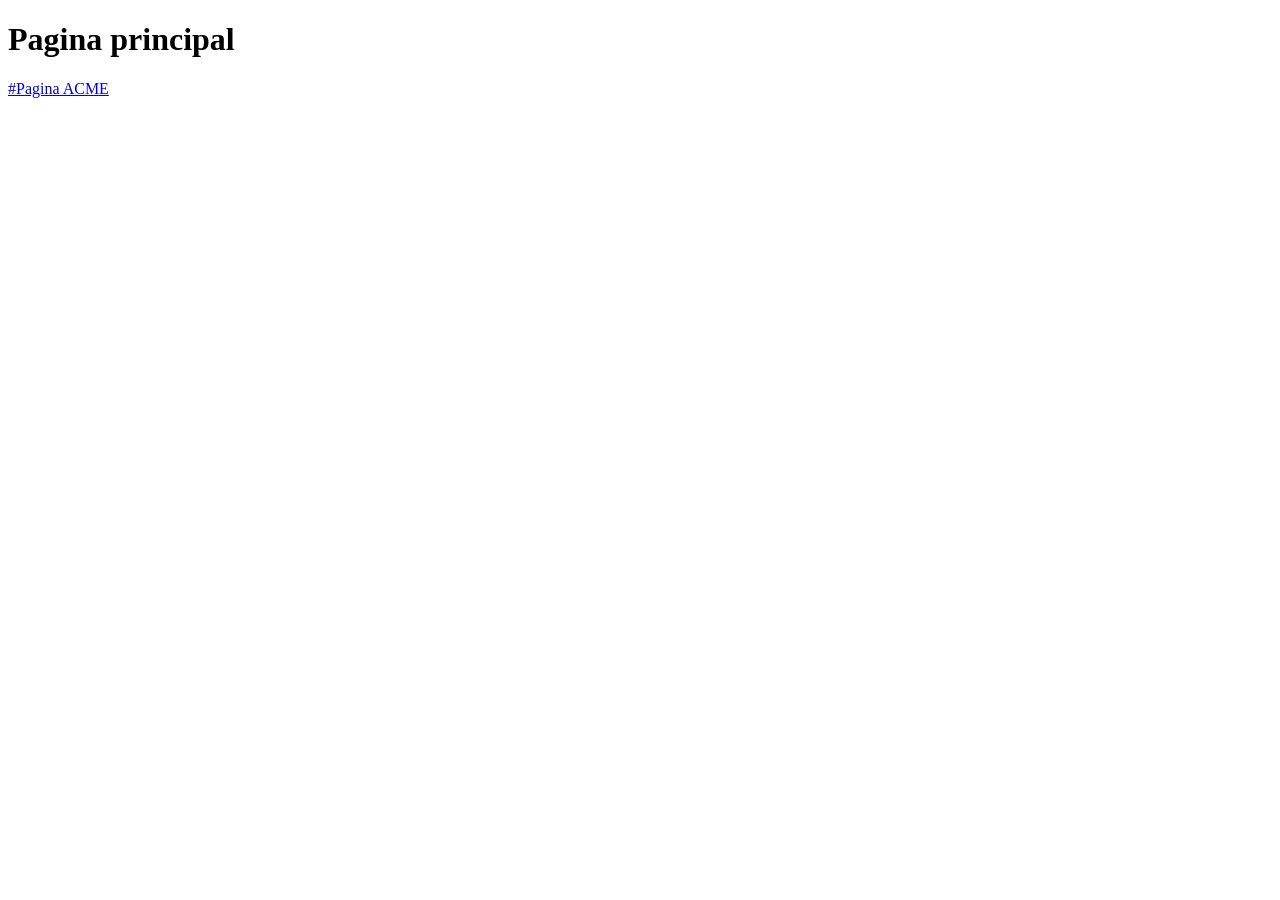
==== index.html @ cb84edf8 "Parcial" ====
<!DOCTYPE html>
<html lang="en">
<head>
    <meta charset="UTF-8">
    <meta http-equiv="X-UA-Compatible" content="IE=edge">
    <meta name="viewport" content="width=device-width, initial-scale=1.0">
    <title>Principal</title>
</head>
<body>
    
    <h1>Pagina principal</h1>
    <a href="/html/ACME.html">#Pagina ACME</a>

</body>
</html>
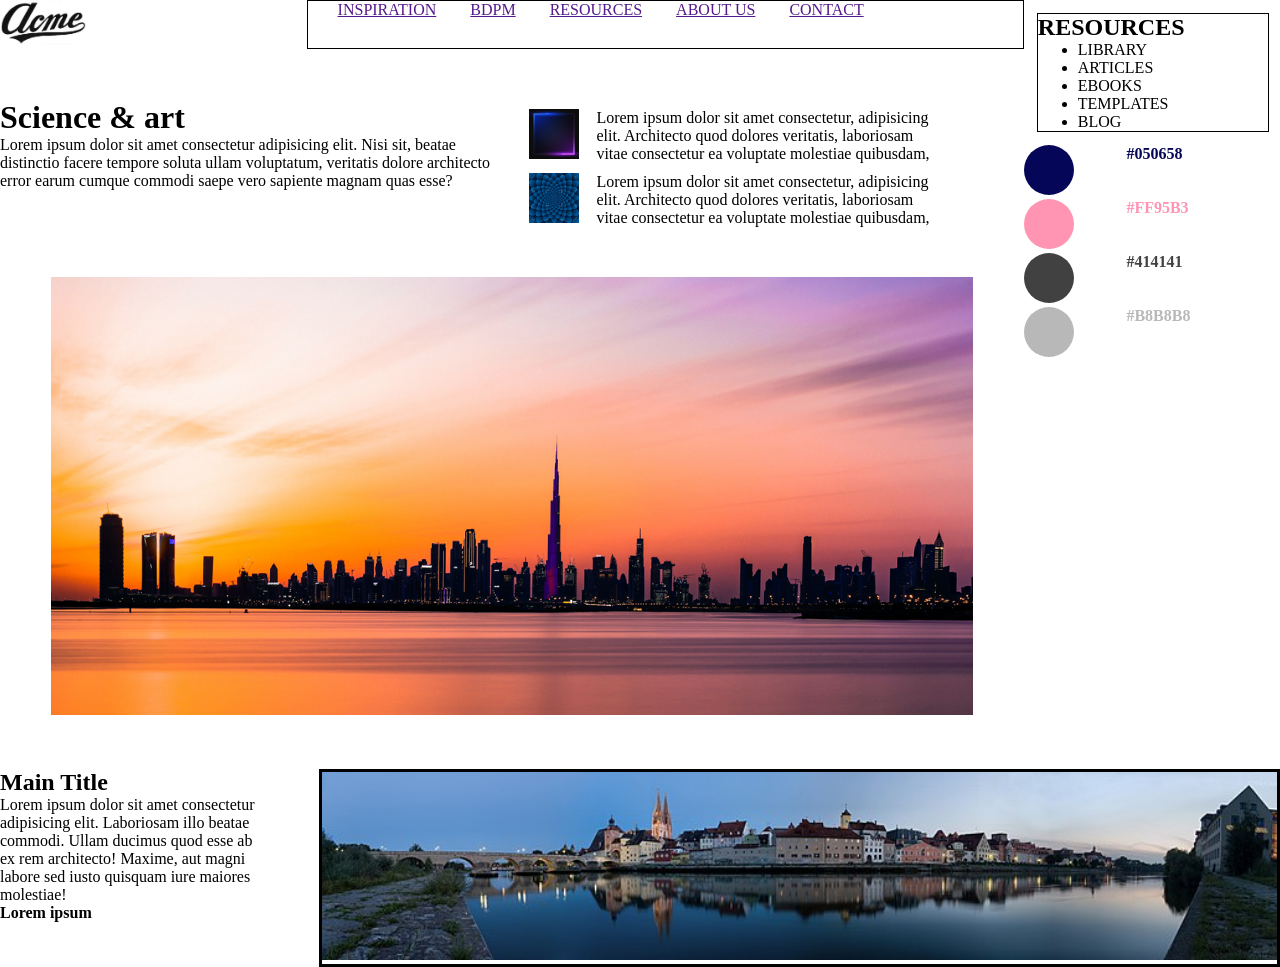
==== commit 17319625: "Actualization" ====
--- a/index.html
+++ b/index.html
@@ -4,12 +4,134 @@
     <meta charset="UTF-8">
     <meta http-equiv="X-UA-Compatible" content="IE=edge">
     <meta name="viewport" content="width=device-width, initial-scale=1.0">
-    <title>Principal</title>
+    <title>ACME</title>
+    <link rel="stylesheet" href="../css/estilo.css">
 </head>
 <body>
+
+    <div class="flexContenedor">
+
+        <div class="divIzquierdo">
+            <div class="flexContenedor">
+
+                <div class="divHeadIzquierdo">
+                    <img src="../recursos/imagenes/logoAcme.jpg" alt="">
+                </div>
+                <div class="divHeadDerecho">
+                    <a href="">INSPIRATION</a>
+                    <a href="">BDPM</a>
+                    <a href="">RESOURCES</a>
+                    <a href="">ABOUT US</a>
+                    <a href="">CONTACT</a>
+                </div>
+
+            </div>
+
+            <div class="flexContenedor">
+
+                <div class="divArticleIzquierdo">
+                    <h1>Science & art</h1>
+                    <p>Lorem ipsum dolor sit amet consectetur adipisicing elit. Nisi sit, beatae distinctio facere tempore soluta ullam voluptatum, veritatis dolore architecto error earum cumque commodi saepe vero sapiente magnam quas esse?</p>
+                </div>
+                <div class="divArticleDerecho">
+                    
+                    <div class="flexContenedor">
+
+                        <div class="divArticleDerechoHijo">
+                            <img src="../recursos/imagenes/ImagenCuadrada.avif" alt="">
+                        </div>
+                        <div class="divArticleDerechoHijo1">
+                            <p>Lorem ipsum dolor sit amet consectetur, adipisicing elit. Architecto quod dolores veritatis, laboriosam vitae consectetur ea voluptate molestiae quibusdam,</p>
+                        </div>
+
+                    </div>
+
+                    <div class="flexContenedor">
+
+                        <div class="divArticleDerechoHijo">
+                            <img src="../recursos/imagenes/imagenCuadrada1.webp" alt="">
+                        </div>
+                        <div class="divArticleDerechoHijo1">
+                            <p>Lorem ipsum dolor sit amet consectetur, adipisicing elit. Architecto quod dolores veritatis, laboriosam vitae consectetur ea voluptate molestiae quibusdam,</p>
+                        </div>
+
+                    </div>
+
+                </div>
+
+            </div>
+
+            <div class="divImagen">
+                <img src="../recursos/imagenes/Panorama.jpg" alt="">
+            </div>
+        </div>
+
+        <div class="divDerecho">
+            <div class="divDerechoArriba">
+                <h2>RESOURCES</h2>
+                <ul>
+                    <li>LIBRARY</li>
+                    <li>ARTICLES</li>
+                    <li>EBOOKS</li>
+                    <li>TEMPLATES</li>
+                    <li>BLOG</li>
+                </ul>
+            </div>
+            <div class="divDerechoAbajo">
+                
+                <div class="flexContenedor">
+                    <div class="divI">
+                        <span class="dot"></span>
+                    </div>
+                    <div class="divD">
+                        <p class="color"><strong>#050658</strong></p>
+                    </div>
+                </div>
+
+                <div class="flexContenedor">
+                    <div class="divI">
+                        <span class="dot1"></span>
+                    </div>
+                    <div class="divD">
+                        <p class="color1"><strong>#FF95B3</strong></p>
+                    </div>
+                </div>
+
+                <div class="flexContenedor">
+                    <div class="divI">
+                        <span class="dot2"></span>
+                    </div>
+                    <div class="divD">
+                        <p class="color2"><strong>#414141</strong></p>
+                    </div>
+                </div>
+
+                <div class="flexContenedor">
+                    <div class="divI">
+                        <span class="dot3"></span>
+                    </div>
+                    <div class="divD">
+                        <p class="color3"><strong>#B8B8B8</strong></p>
+                    </div>
+                </div>
+
+            </div>
+        </div>
+
+    </div>
+
+    <div class="flexContenedor">
+
+        <div class="divFooterIzquierdo">
+            <h2>Main Title</h2>
+            <p>Lorem ipsum dolor sit amet consectetur adipisicing elit. Laboriosam illo beatae commodi. Ullam ducimus quod esse ab ex rem architecto! Maxime, aut magni labore sed iusto quisquam iure maiores molestiae!</p>
+            <p><strong>Lorem ipsum</strong></p>
+        </div>
+        <div class="divFooterDerecho">
+            <img src="../recursos/imagenes/panorama1.jpg" alt="">
+        </div>
+
+    </div>
     
-    <h1>Pagina principal</h1>
-    <a href="/html/ACME.html">#Pagina ACME</a>
-
 </body>
 </html>
--- a/css/estilo.css
+++ b/css/estilo.css
@@ -0,0 +1,154 @@
+*{
+    margin: 0%;
+}
+
+.flexContenedor{
+    display: flex;
+}
+
+.divIzquierdo{
+    width: 80%;
+    
+}
+
+.divDerecho{
+    width: 20%;
+    
+}
+
+.divHeadIzquierdo{
+    width: 30%;
+    margin-bottom: 50px;
+}
+
+.divHeadIzquierdo>img{
+    height: 45px;
+}
+
+.divHeadDerecho{
+    width: 70%;
+    border: 1px solid black;
+    margin-bottom: 50px;
+}
+
+.divHeadDerecho>a{
+    margin-left: 30px;
+    
+}
+
+.divArticleIzquierdo{
+    width: 50%;
+    margin-bottom: 50px;
+}
+
+.divArticleDerecho{
+    width: 50%;
+    margin-bottom: 50px;
+    
+}
+
+.divArticleDerechoHijo{
+    width: 20%;
+    text-align: center;
+    margin-top: 10px;
+}
+
+.divArticleDerechoHijo>img{
+    width: 50px;
+}
+
+.divArticleDerechoHijo1{
+    width: 80%;
+    padding-right: 90px;
+    margin-top: 10px;
+}
+
+.divImagen>img{
+    width: 90%;
+    margin-left: 5%;
+    margin-bottom: 50px;
+}
+
+.divDerechoArriba{
+    width: 90%;
+    margin: 5%;
+    border: 1px solid black;
+}
+
+.divDerechoAbajo{
+    width: 100%;
+
+}
+
+.divI{
+    width: 40%;
+    
+}
+
+.dot {
+    height: 50px;
+    width: 50px;
+    background-color: #050658;
+    border-radius: 50%;
+    display: inline-block;
+  }
+
+  .dot1 {
+    height: 50px;
+    width: 50px;
+    background-color: #FF95B3;
+    border-radius: 50%;
+    display: inline-block;
+  }
+
+  .dot2 {
+    height: 50px;
+    width: 50px;
+    background-color: #414141;
+    border-radius: 50%;
+    display: inline-block;
+  }
+
+  .dot3 {
+    height: 50px;
+    width: 50px;
+    background-color: #B8B8B8;
+    border-radius: 50%;
+    display: inline-block;
+  }
+
+.divD{
+    width: 60%;
+    
+}
+
+.color{
+    color: #050658;
+}
+
+.color1{
+    color: #FF95B3;
+}
+
+.color2{
+    color: #414141;
+}
+
+.color3{
+    color: #B8B8B8;
+}
+
+.divFooterIzquierdo{
+    width: 20%;
+    
+}
+
+.divFooterDerecho{
+    width: 75%;
+    border: 3px solid black;
+    margin-left: 5%;
+}
+
+.divFooterDerecho>img{
+    width: 100%;
+}
